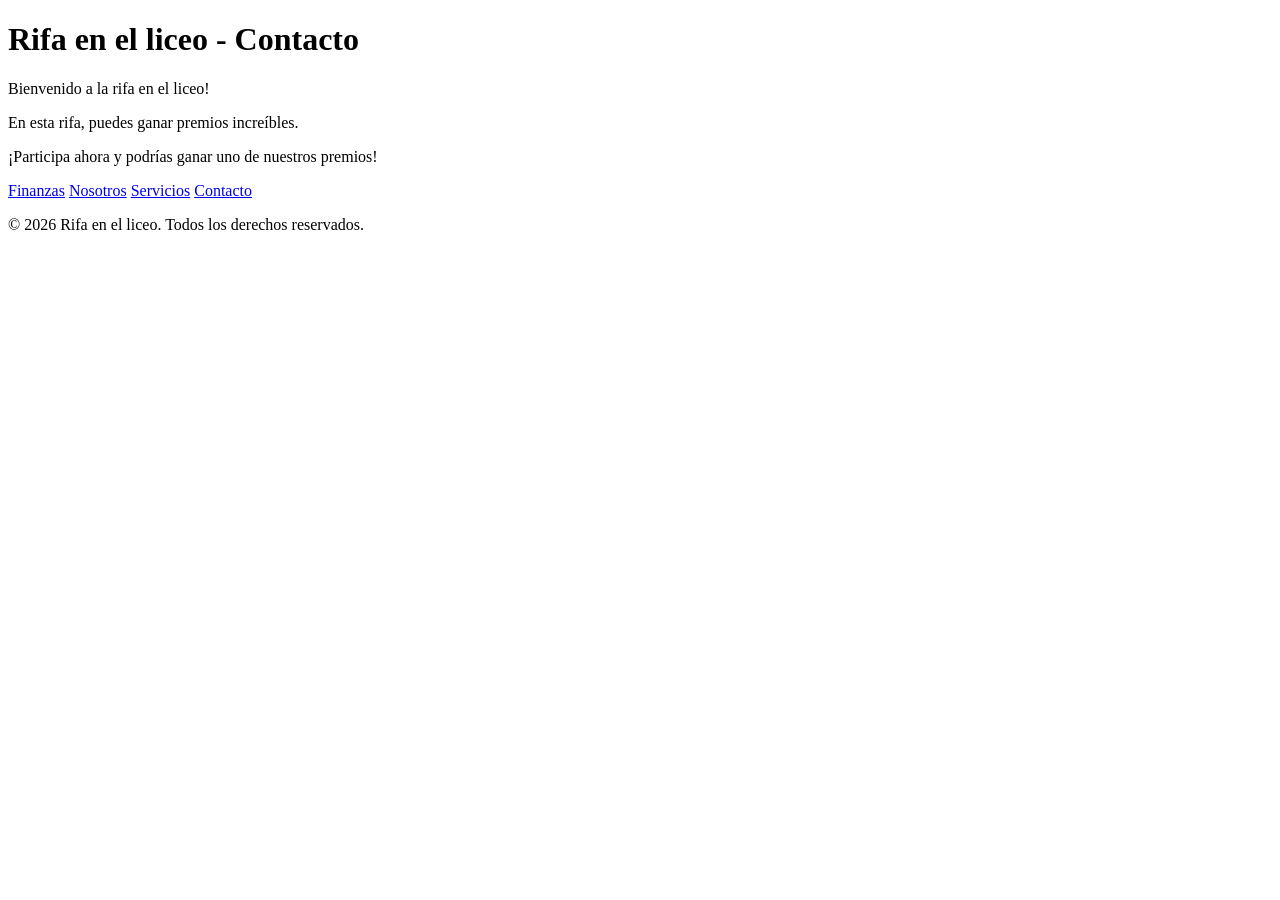
==== Rifa en el liceo/index.html @ 8ce65fd3 "Add files via upload" ====
<!DOCTYPE html>
    <html lang="es">
    <head>
        <meta charset="UTF-8">
        <meta name="viewports" content="width=device-width, initial-scale=1.0">
        <title>Rifa en el liceo - Contacto</title>
        <meta name="author" content="Kevin Trujillo">
        <meta name="keywords" content="rifa, liceo, premios, participación">
        <meta name="description" content="Participa en la rifa del liceo y gana premios increíbles.">
        <link rel="stylesheet" href="styles.css">
    </head>
    <body>
        <header>
            <h1>Rifa en el liceo - Contacto</h1>
        </header>
        <main>
            <p>Bienvenido a la rifa en el liceo!</p>
            <p>En esta rifa, puedes ganar premios increíbles.</p>
            <p>¡Participa ahora y podrías ganar uno de nuestros premios!</p>
            <nav>
                <a href="finanzas.html">Finanzas</a>
                <a href="nosotros.html">Nosotros</a>
                <a href="servicios.html">Servicios</a>
                <a href="contacto.html">Contacto</a>
            </nav>
        </main>
        <footer>
            <p>&copy; 2026 Rifa en el liceo. Todos los derechos reservados.</p>
        </footer>
        <script src="script.js"></script>
    </body>
</html>
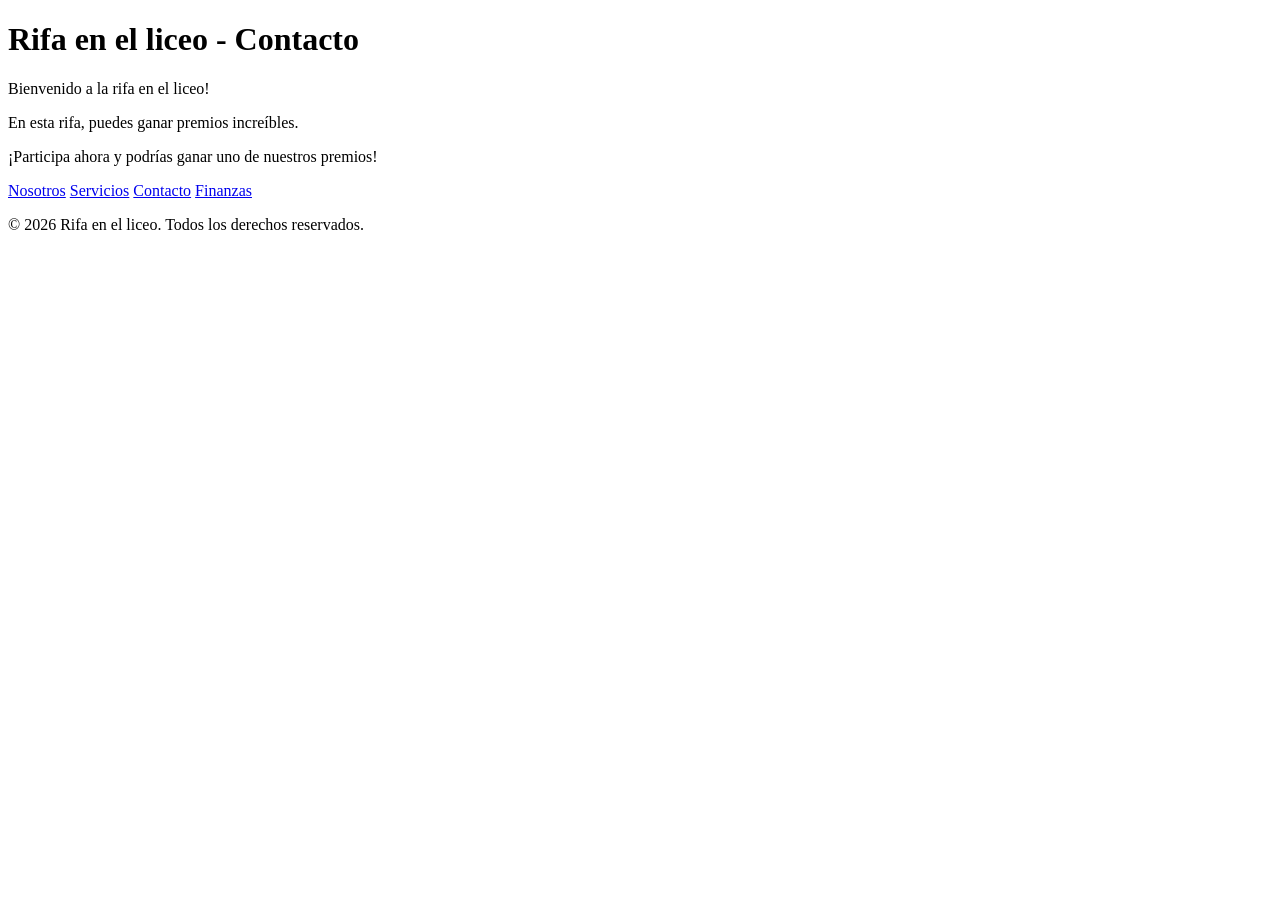
==== commit b71e9121: "Add files via upload" ====
--- a/Rifa en el liceo/index.html
+++ b/Rifa en el liceo/index.html
@@ -18,10 +18,10 @@
             <p>En esta rifa, puedes ganar premios increíbles.</p>
             <p>¡Participa ahora y podrías ganar uno de nuestros premios!</p>
             <nav>
-                <a href="finanzas.html">Finanzas</a>
                 <a href="nosotros.html">Nosotros</a>
                 <a href="servicios.html">Servicios</a>
                 <a href="contacto.html">Contacto</a>
+                <a href="finanzas.html">Finanzas</a>
             </nav>
         </main>
         <footer>
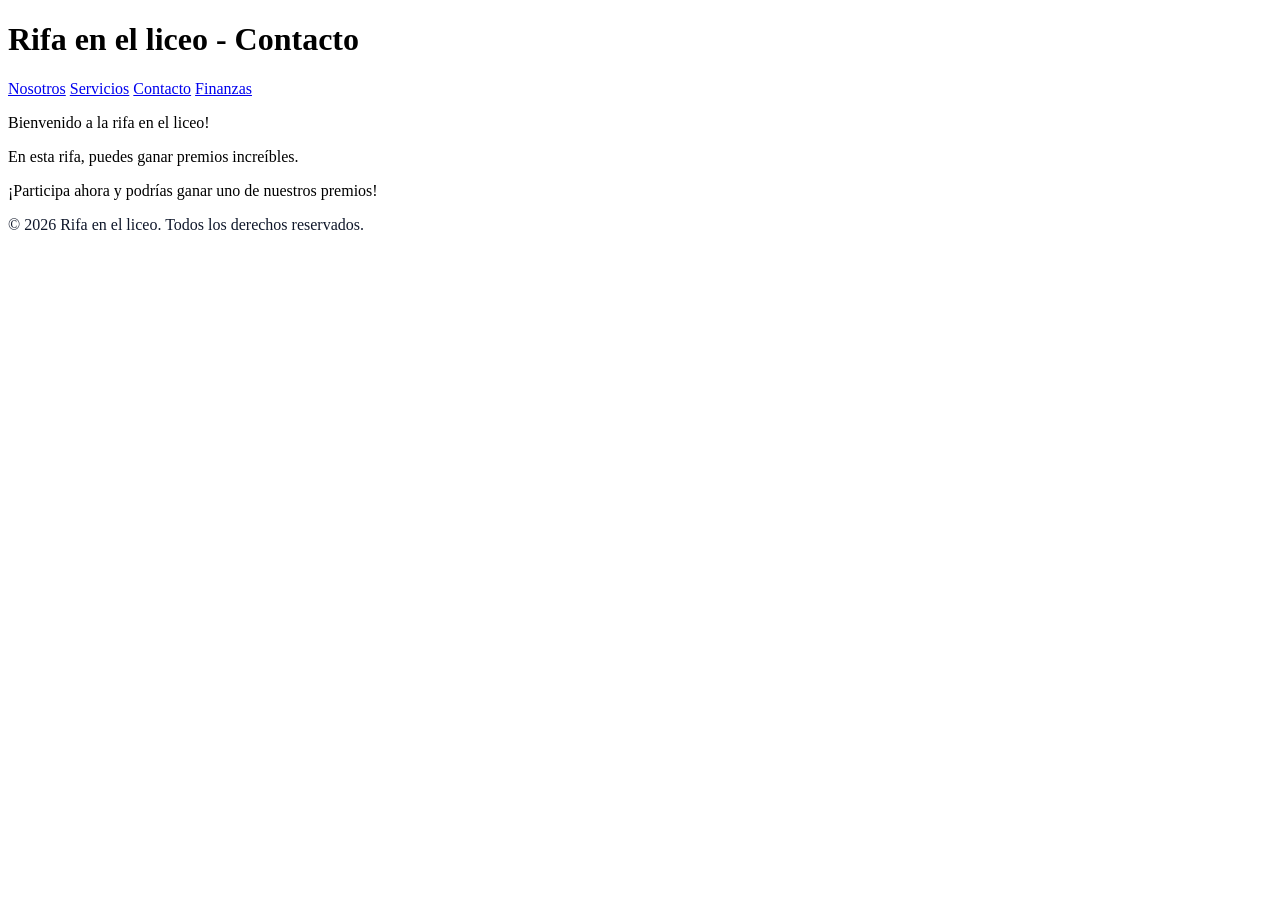
==== commit 6ea0f925: "Se arreglo lo que faltaba de la clase 1 y 2, se avanzo un poquito de la clase 3. (aun falta agregar " ====
--- a/Rifa en el liceo/index.html
+++ b/Rifa en el liceo/index.html
@@ -2,31 +2,33 @@
     <html lang="es">
     <head>
         <meta charset="UTF-8">
-        <meta name="viewports" content="width=device-width, initial-scale=1.0">
+        <meta name="viewport" content="width=device-width, initial-scale=1.0">
         <title>Rifa en el liceo - Contacto</title>
         <meta name="author" content="Kevin Trujillo">
-        <meta name="keywords" content="rifa, liceo, premios, participación">
+        <meta name="keywords" content="rifa, liceo, premios, participación, contacto, online, escolar, boletos, participar, venta, compra, tombola, sorteo, evento, comunidad, estudiantes, profesores, padres, familia, diversión, entretenimiento, premios, regalos, oportunidades, ganar, suerte, participación, inscripción, registro, numeros, rifa escolar, sorteo escolar, boletosde rifa, venta de boletos, compra de boletos, participación en línea, evento escolar, comunidad educativa, estudiantes y profesores, padres y familia, diversión y entretenimiento, premios y regalos, oportunidades de ganar, suerte y azar, inscripción y registro en línea, números de rifa, sorteo escolar en línea">
         <meta name="description" content="Participa en la rifa del liceo y gana premios increíbles.">
-        <link rel="stylesheet" href="styles.css">
+        <link rel="stylesheet" href="css/styles.css">
     </head>
     <body>
         <header>
             <h1>Rifa en el liceo - Contacto</h1>
-        </header>
-        <main>
-            <p>Bienvenido a la rifa en el liceo!</p>
-            <p>En esta rifa, puedes ganar premios increíbles.</p>
-            <p>¡Participa ahora y podrías ganar uno de nuestros premios!</p>
             <nav>
                 <a href="nosotros.html">Nosotros</a>
                 <a href="servicios.html">Servicios</a>
                 <a href="contacto.html">Contacto</a>
                 <a href="finanzas.html">Finanzas</a>
-            </nav>
+            </nav>            
+        </header>
+        <main>
+            <section id="inicio">
+                <p>Bienvenido a la rifa en el liceo!</p>
+                <p>En esta rifa, puedes ganar premios increíbles.</p>
+                <p>¡Participa ahora y podrías ganar uno de nuestros premios!</p>
+            </section>
         </main>
         <footer>
             <p>&copy; 2026 Rifa en el liceo. Todos los derechos reservados.</p>
         </footer>
-        <script src="script.js"></script>
+        <script src="js/app.js"></script>
     </body>
 </html>
--- a/Rifa en el liceo/css/styles.css
+++ b/Rifa en el liceo/css/styles.css
@@ -0,0 +1,6 @@
+body {
+    background-color: #FFFFFF;
+}
+footer {
+    color: #0F172A;
+}
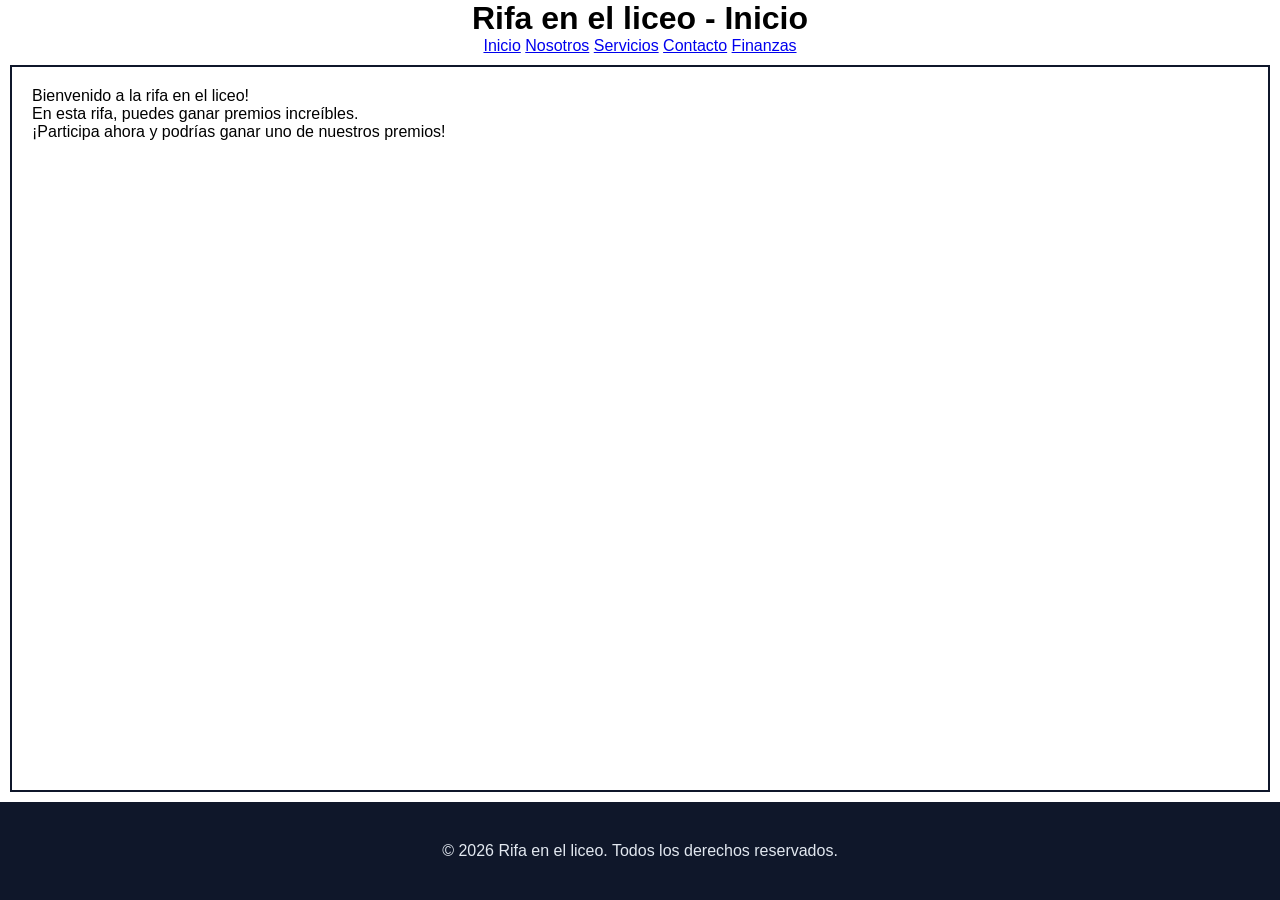
==== commit 0afe5785: "Arregle el enredo de carpertas y termine la clase 3 y 4, ademas agregue una mini seleccion de enlace" ====
--- a/Rifa en el liceo/index.html
+++ b/Rifa en el liceo/index.html
@@ -3,7 +3,7 @@
     <head>
         <meta charset="UTF-8">
         <meta name="viewport" content="width=device-width, initial-scale=1.0">
-        <title>Rifa en el liceo - Contacto</title>
+        <title>Rifa en el liceo - Inicio</title>
         <meta name="author" content="Kevin Trujillo">
         <meta name="keywords" content="rifa, liceo, premios, participación, contacto, online, escolar, boletos, participar, venta, compra, tombola, sorteo, evento, comunidad, estudiantes, profesores, padres, familia, diversión, entretenimiento, premios, regalos, oportunidades, ganar, suerte, participación, inscripción, registro, numeros, rifa escolar, sorteo escolar, boletosde rifa, venta de boletos, compra de boletos, participación en línea, evento escolar, comunidad educativa, estudiantes y profesores, padres y familia, diversión y entretenimiento, premios y regalos, oportunidades de ganar, suerte y azar, inscripción y registro en línea, números de rifa, sorteo escolar en línea">
         <meta name="description" content="Participa en la rifa del liceo y gana premios increíbles.">
@@ -11,8 +11,10 @@
     </head>
     <body>
         <header>
-            <h1>Rifa en el liceo - Contacto</h1>
+            <h1>Rifa en el liceo - Inicio</h1>
+            <button id="boton_menu">Menu</button>
             <nav>
+                <a href="index.html">Inicio</a>
                 <a href="nosotros.html">Nosotros</a>
                 <a href="servicios.html">Servicios</a>
                 <a href="contacto.html">Contacto</a>
@@ -27,7 +29,7 @@
             </section>
         </main>
         <footer>
-            <p>&copy; 2026 Rifa en el liceo. Todos los derechos reservados.</p>
+            <p class="parrafo">&copy; 2026 Rifa en el liceo. Todos los derechos reservados.</p>
         </footer>
         <script src="js/app.js"></script>
     </body>
--- a/Rifa en el liceo/css/styles.css
+++ b/Rifa en el liceo/css/styles.css
@@ -1,6 +1,59 @@
+* {
+    margin: 0;
+    padding: 0;
+    box-sizing: border-box;
+    font-family: arial, sans-serif;
+}
+main {
+    flex-grow: 1;
+    padding: 20px;
+    margin: 10px;
+    border: 2px solid #0F172A;
+}
 body {
+    display: flex;
+    flex-direction: column;
+    background-color: #FFFFFF;
+    align-items: stretch;
+    min-height: 100vh;
+}
+header {
+    flex-direction: column;
+    display: flex;
+    align-items: center;
+    justify-content: space-between;
     background-color: #FFFFFF;
 }
 footer {
-    color: #0F172A;
+    flex-direction: column;
+    display: flex;
+    justify-content: center;
+    align-items: center;
+    padding: 40px 0;
+    background-color: #0F172A;
+}
+.parrafo {
+    color: #E2E8F0;
+}
+#boton_menu {
+    display: none;
+}
+.nav-activo {
+    display: flex;
+}
+@media (max-width: 768px) {
+    #boton_menu {
+        display: block;
+    }
+    nav {
+        display: none;
+    }
+}
+@media (max-width: 480px) {
+    #boton_menu {
+        display: block;
+    }
+    nav {
+        display: none;
+    }
 }
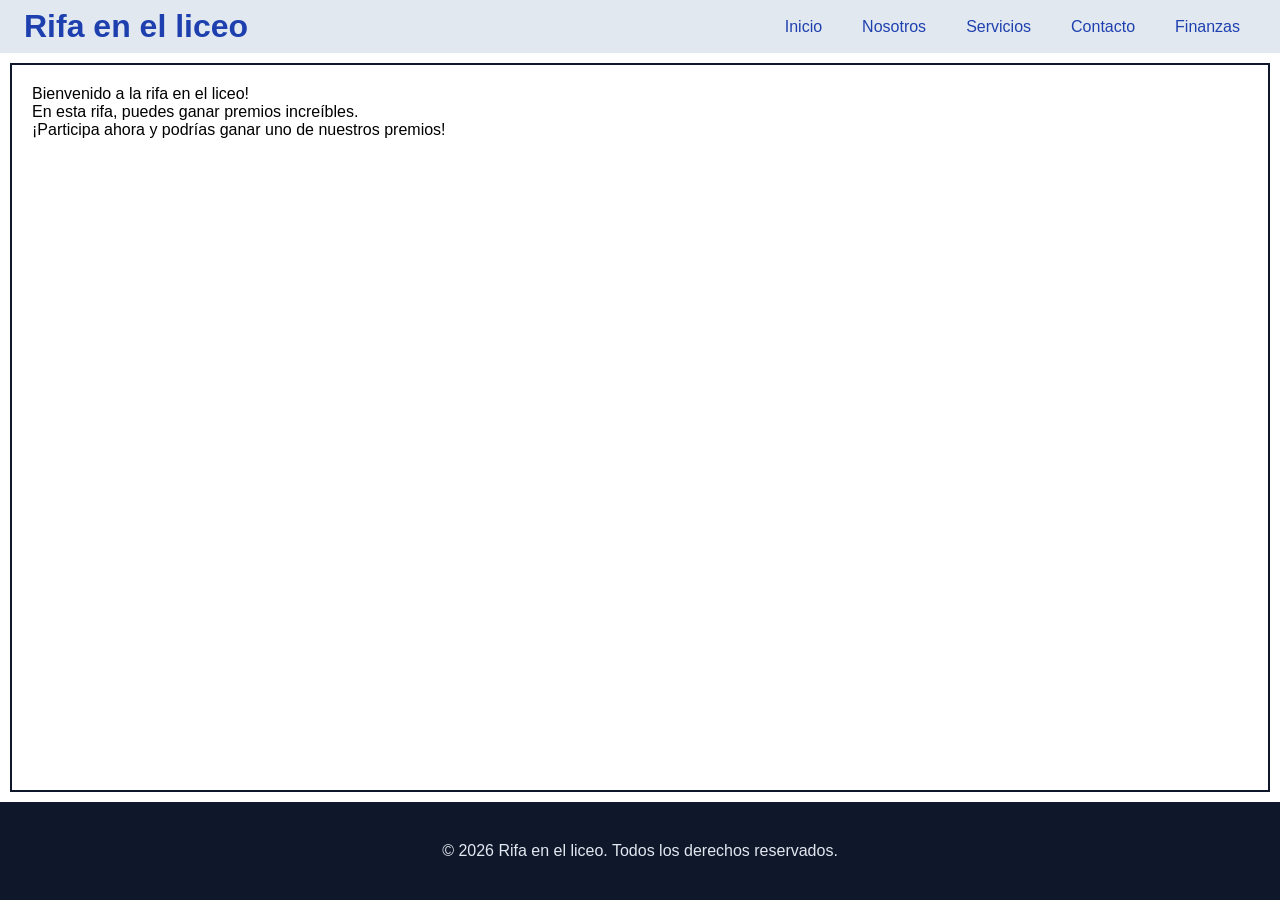
==== commit 506560c5: "Add files via upload arregle muchas cosas" ====
--- a/Rifa en el liceo/index.html
+++ b/Rifa en el liceo/index.html
@@ -3,7 +3,7 @@
     <head>
         <meta charset="UTF-8">
         <meta name="viewport" content="width=device-width, initial-scale=1.0">
-        <title>Rifa en el liceo - Inicio</title>
+        <title>Rifa en el liceo </title>
         <meta name="author" content="Kevin Trujillo">
         <meta name="keywords" content="rifa, liceo, premios, participación, contacto, online, escolar, boletos, participar, venta, compra, tombola, sorteo, evento, comunidad, estudiantes, profesores, padres, familia, diversión, entretenimiento, premios, regalos, oportunidades, ganar, suerte, participación, inscripción, registro, numeros, rifa escolar, sorteo escolar, boletosde rifa, venta de boletos, compra de boletos, participación en línea, evento escolar, comunidad educativa, estudiantes y profesores, padres y familia, diversión y entretenimiento, premios y regalos, oportunidades de ganar, suerte y azar, inscripción y registro en línea, números de rifa, sorteo escolar en línea">
         <meta name="description" content="Participa en la rifa del liceo y gana premios increíbles.">
@@ -11,9 +11,9 @@
     </head>
     <body>
         <header>
-            <h1>Rifa en el liceo - Inicio</h1>
+            <h1>Rifa en el liceo</h1>
             <button id="boton_menu">Menu</button>
-            <nav>
+            <nav class="nav-links">
                 <a href="index.html">Inicio</a>
                 <a href="nosotros.html">Nosotros</a>
                 <a href="servicios.html">Servicios</a>
--- a/Rifa en el liceo/css/styles.css
+++ b/Rifa en el liceo/css/styles.css
@@ -4,12 +4,7 @@
     box-sizing: border-box;
     font-family: arial, sans-serif;
 }
-main {
-    flex-grow: 1;
-    padding: 20px;
-    margin: 10px;
-    border: 2px solid #0F172A;
-}
+
 body {
     display: flex;
     flex-direction: column;
@@ -17,43 +12,117 @@
     align-items: stretch;
     min-height: 100vh;
 }
+
 header {
-    flex-direction: column;
     display: flex;
+    flex-direction: row;          
     align-items: center;
     justify-content: space-between;
-    background-color: #FFFFFF;
+    background-color: #E2E8F0;
+    padding: 0.5em 1.5em;
 }
+
+header h1 {
+    color: #1e40af;
+}
+
+nav {
+    display: flex;
+}
+
+.nav-links {
+    display: flex;
+    gap: 0.5em;                   
+    align-items: center;
+}
+
+.nav-links a {
+    text-decoration: none;
+    color: #1e40af;
+    padding: 0.5em 1em;
+    transition: color 0.3s, background-color 0.3s;
+    border-radius: 4px;
+}
+
+.nav-links a:hover {
+    color: #475569;
+    background-color: #f0f4f8;
+}
+
+#boton_menu {
+    display: none;
+    background: none;
+    border: none;
+    font-size: 1.5rem;
+    cursor: pointer;
+    color: #1e40af;
+}
+
+main {
+    flex-grow: 1;
+    padding: 20px;
+    margin: 10px;
+    border: 2px solid #0F172A;
+}
+
 footer {
-    flex-direction: column;
     display: flex;
     justify-content: center;
     align-items: center;
     padding: 40px 0;
     background-color: #0F172A;
 }
+
 .parrafo {
     color: #E2E8F0;
 }
-#boton_menu {
-    display: none;
+
+@media (max-width: 1024px) {
+    header {
+        padding: 0.5em 1em;
+    }
+    .nav-links {
+        gap: 0.2em;
+    }
+    .nav-links a {
+        padding: 0.4em 0.7em;
+        font-size: 0.9em;
+    }
+    footer {
+        padding: 40px;
+    }
 }
-.nav-activo {
-    display: flex;
-}
+
 @media (max-width: 768px) {
+    header {
+        flex-wrap: wrap;
+        padding: 0.5em 1em;
+    }
     #boton_menu {
         display: block;
+        order: 3;                 
     }
     nav {
-        display: none;
+        display: none;          
+        width: 100%;
+        order: 4;                
     }
-}
-@media (max-width: 480px) {
-    #boton_menu {
-        display: block;
+    nav.nav-activo {
+        display: flex;
     }
-    nav {
-        display: none;
+    .nav-links {
+        flex-direction: column;    
+        width: 100%;
+        gap: 0;
+        padding: 0.5em 0;
     }
-}+    .nav-links a {
+        width: 100%;
+        text-align: center;
+        padding: 0.8em 1em;
+        border-bottom: 1px solid #cbd5e1;
+    }
+    footer {
+        padding: 40px ;
+    }
+}   
